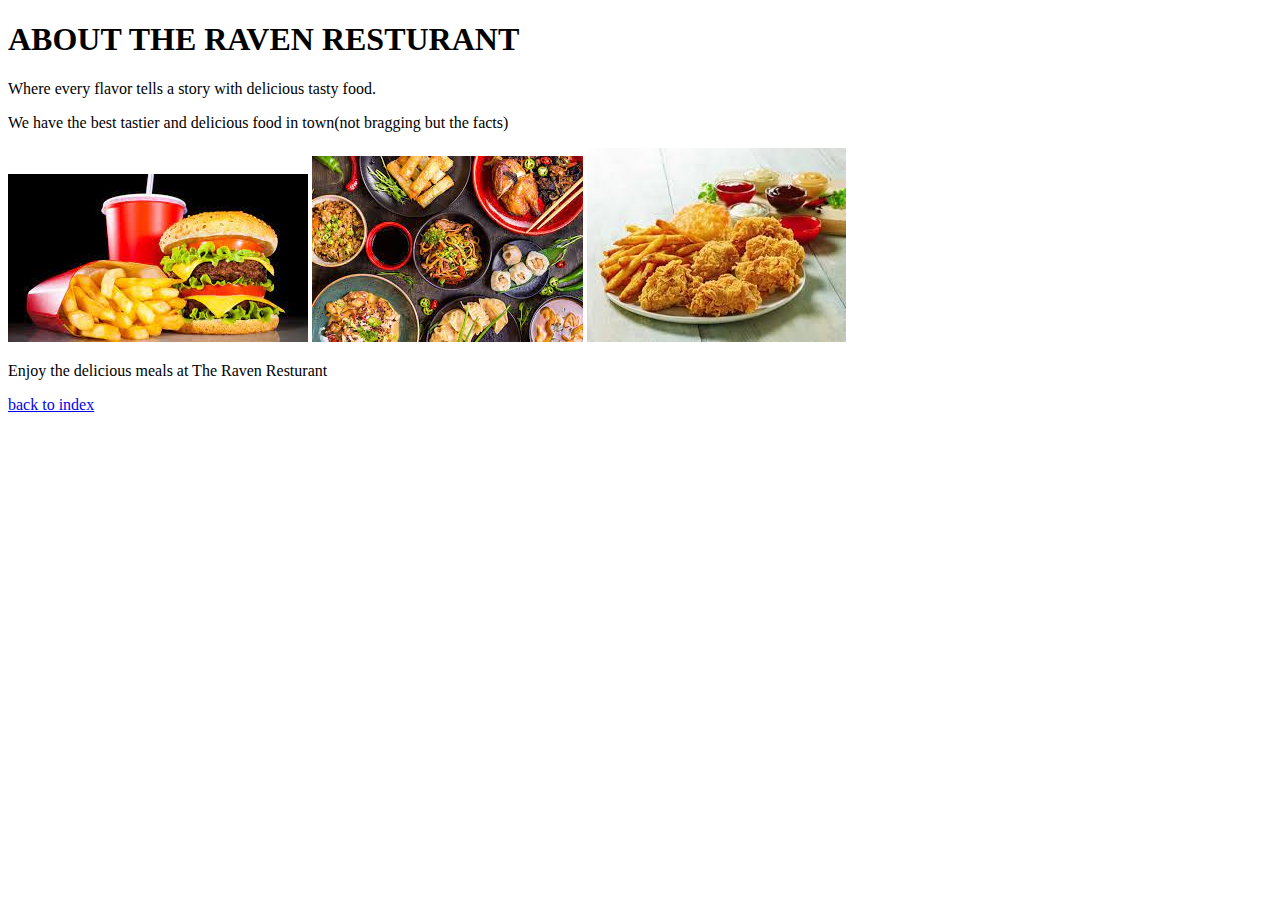
==== HTML ASSIGNMENT/pages/about.html @ 2a849fe3 "Add files via upload" ====
<!DOCTYPE html>
<html lang="en">
<head>
    <meta charset="UTF-8">
    <meta name="viewport" content="width=device-width, initial-scale=1.0">
    <title>ABOUT THE RAVEN RESTURANT</title>
</head>
<body>
    <h1>ABOUT THE RAVEN RESTURANT</h1>
    <p>Where every flavor tells a story with delicious tasty food.</p>
    <p>We have the best tastier and delicious food in town(not bragging but the facts)</p>
    <img src="../images/burg.jpg" alt = "burger">
    <img src="../images/fff.jpg" alt="food">
    <img src="../images/cc.jpg" alt="chicken">
    <p>Enjoy the delicious meals at The Raven Resturant </p>
    

    <a href="../index.html">back to index</a>

    
</body>
</html>
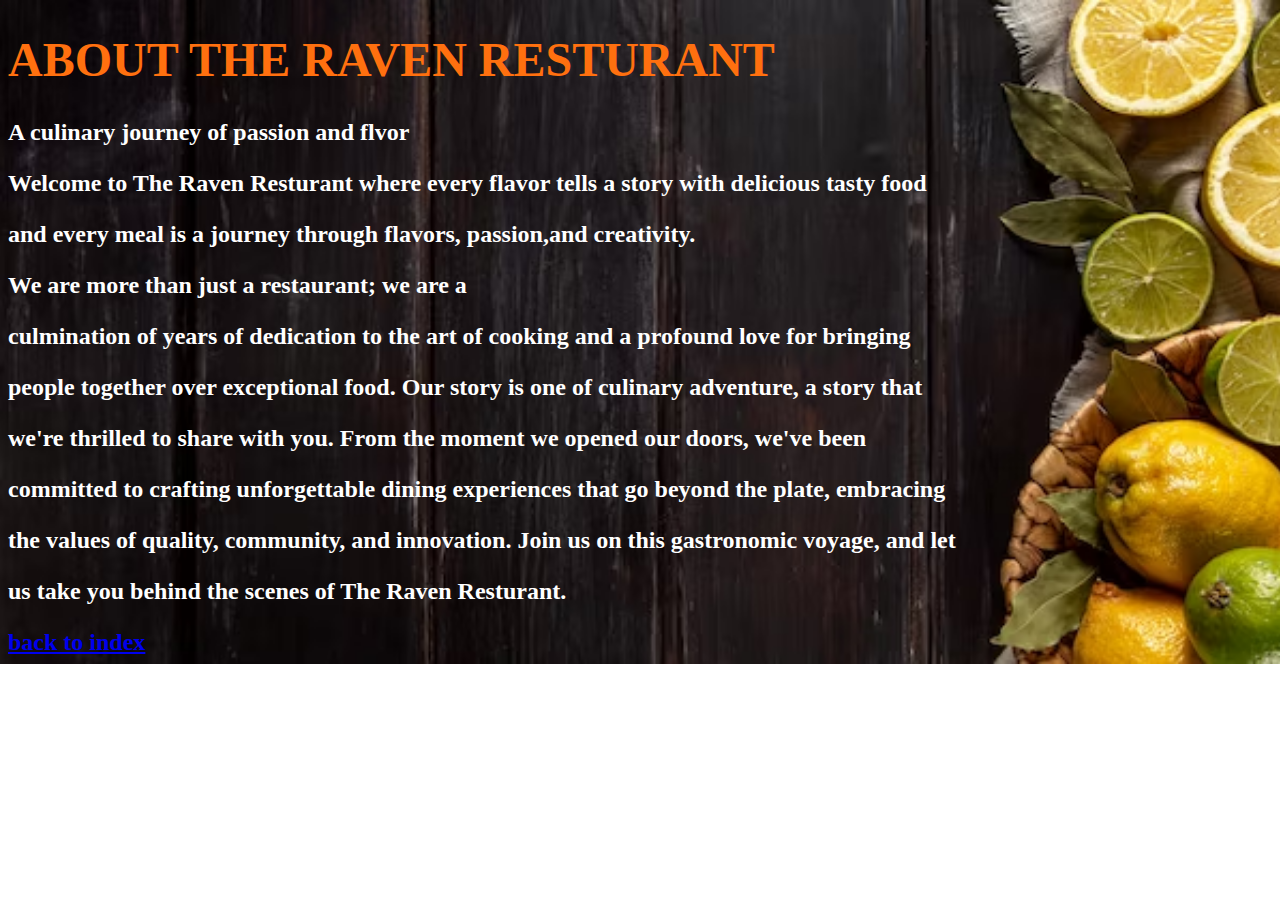
==== commit c833c153: "Add files via upload" ====
--- a/HTML ASSIGNMENT/pages/about.html
+++ b/HTML ASSIGNMENT/pages/about.html
@@ -4,17 +4,21 @@
     <meta charset="UTF-8">
     <meta name="viewport" content="width=device-width, initial-scale=1.0">
     <title>ABOUT THE RAVEN RESTURANT</title>
+    <link rel="stylesheet" href="../styles.css/about.css">
 </head>
 <body>
     <h1>ABOUT THE RAVEN RESTURANT</h1>
-    <p>Where every flavor tells a story with delicious tasty food.</p>
-    <p>We have the best tastier and delicious food in town(not bragging but the facts)</p>
-    <img src="../images/burg.jpg" alt = "burger">
-    <img src="../images/fff.jpg" alt="food">
-    <img src="../images/cc.jpg" alt="chicken">
-    <p>Enjoy the delicious meals at The Raven Resturant </p>
+    <p>A culinary journey of passion and flvor</p>
+    <p>Welcome to The Raven Resturant where every flavor tells a story with delicious tasty food</p>
+    <p>and every meal is a journey through flavors, passion,and creativity.</p>    
+    <p>We are more than just a restaurant; we are a </p>
+    <p>culmination of years of dedication to the art of cooking and a profound love for bringing </p>
+    <p>people together over exceptional food. Our story is one of culinary adventure, a story that </p>
+    <p>we're thrilled to share with you. From the moment we opened our doors, we've been </p>
+    <p>committed to crafting unforgettable dining experiences that go beyond the plate, embracing</p>
+    <p>the values of quality, community, and innovation. Join us on this gastronomic voyage, and let </p>
+    <p>us take you behind the scenes of The Raven Resturant.</p>
     
-
     <a href="../index.html">back to index</a>
 
     
--- a/HTML ASSIGNMENT/styles.css/about.css
+++ b/HTML ASSIGNMENT/styles.css/about.css
@@ -0,0 +1,14 @@
+body {
+    background-image: url(../images/fruit\ bg.avif);
+    background-repeat: no-repeat;
+    background-size: cover;
+    font-family: 'Times New Roman', Times, serif;
+    font-size: x-large;
+    font-weight: bold;
+    color: white;
+}
+
+h1 {
+    color: #ff700f;
+}
+
